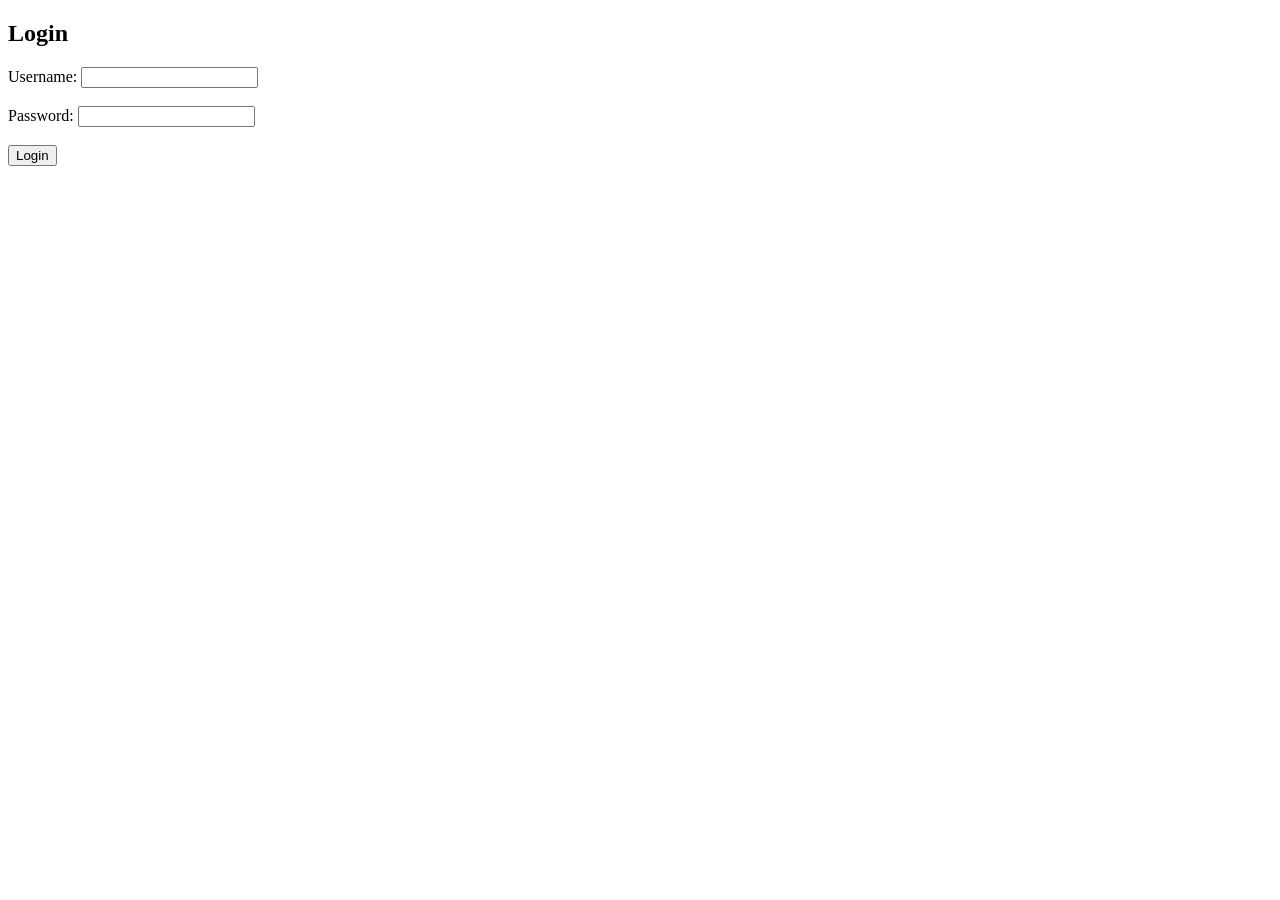
==== SpringBootGit/src/main/resources/templates/login.html @ 8554cced "Create login.html" ====
<!DOCTYPE html>
<html xmlns:th="http://www.thymeleaf.org">
    <head>
        <title>Login</title>
    </head>

    <body>

        <h2>Login</h2>

        <form method="post" action="/login">

        Username:
        <input type="text" name="username"><br><br>

        Password:
        <input type="password" name="password"><br><br>

        <button type="submit">Login</button>

        </form>

    </body>
</html>
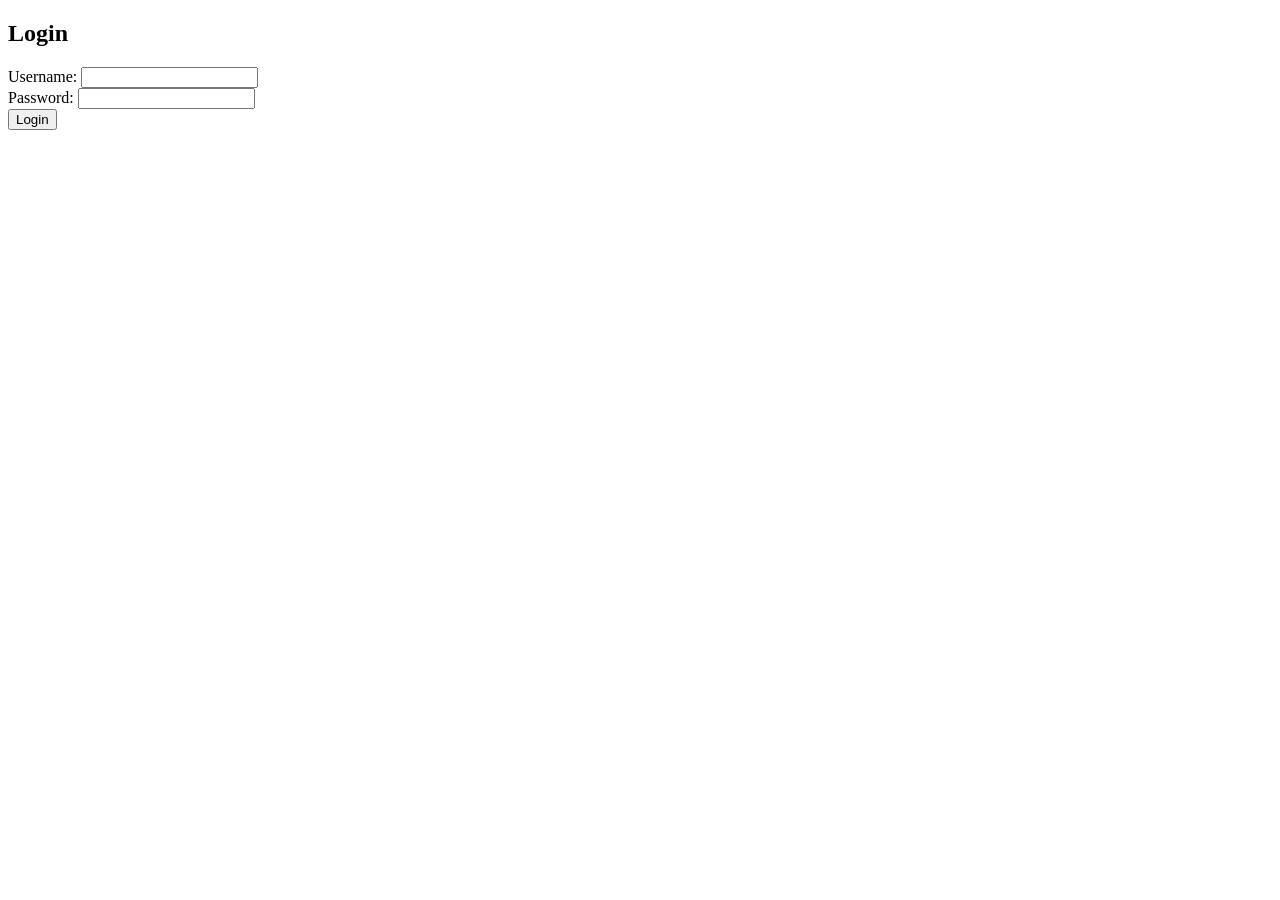
==== commit 76a9df6c: "Update login.html" ====
--- a/SpringBootGit/src/main/resources/templates/login.html
+++ b/SpringBootGit/src/main/resources/templates/login.html
@@ -2,23 +2,30 @@
 <html xmlns:th="http://www.thymeleaf.org">
     <head>
         <title>Login</title>
+        <link rel="stylesheet" th:href="@{/style.css}">
     </head>
 
     <body>
+        <div class="toolbar">
+            <div class="filter-card">
+                <h2>Login</h2>
 
-        <h2>Login</h2>
-
-        <form method="post" action="/login">
-
-        Username:
-        <input type="text" name="username"><br><br>
-
-        Password:
-        <input type="password" name="password"><br><br>
-
-        <button type="submit">Login</button>
-
-        </form>
-
+                <form method="post" action="/login">
+                    <div class="filter-grid">
+                        <div>
+                            <label>Username:</label>
+                            <input type="text" name="username">
+                        </div>
+                        <div>
+                            <label>Password:</label>
+                            <input type="password" name="password">
+                        </div>
+                    </div>
+                    <div class="filter-actions">
+                    <button type="submit" class="btn btn-primary">Login</button>
+                    </div>
+                </form>
+            </div>
+        </div>
     </body>
 </html>
